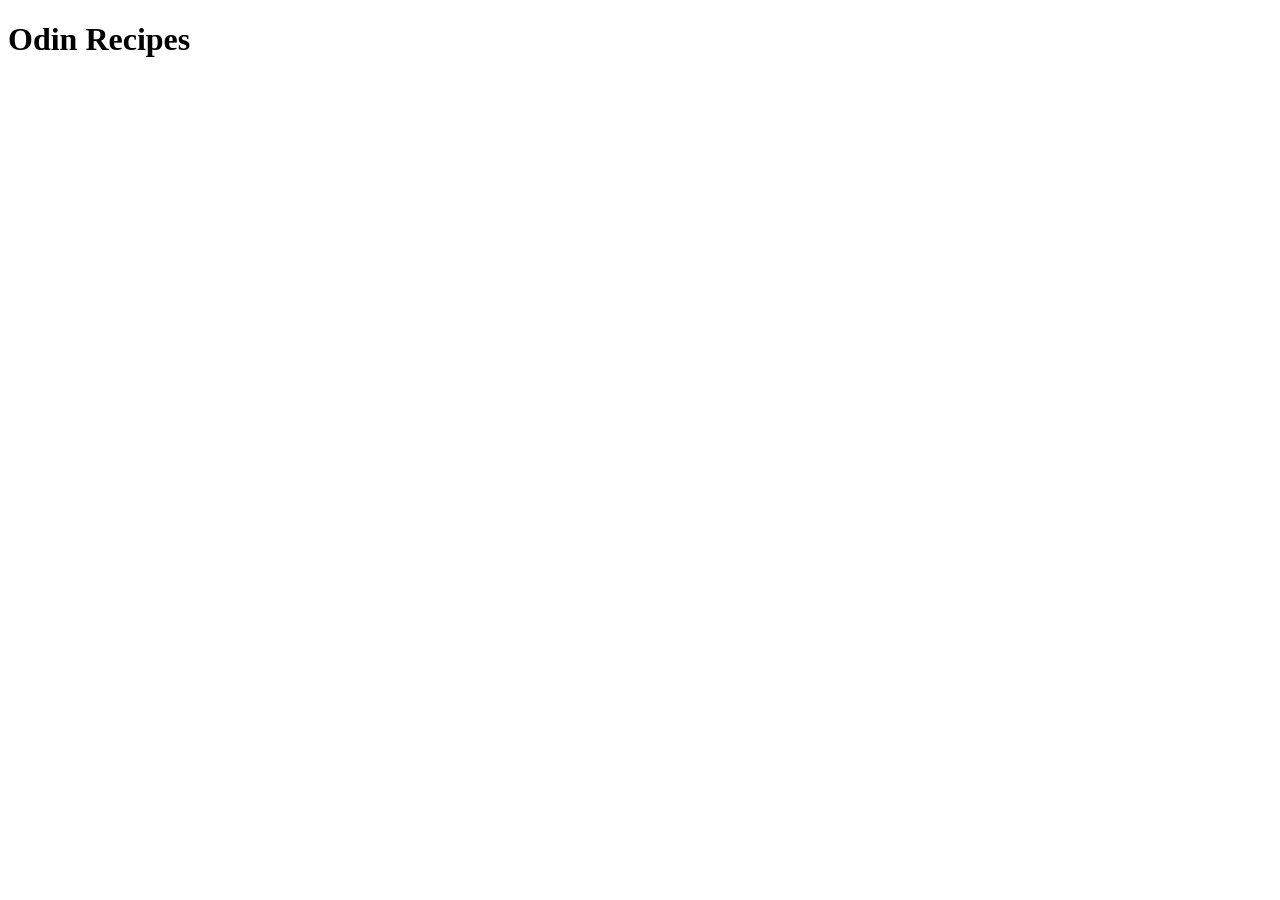
==== HTML/homework/odin-recipes/index.html @ 23cd855e "Created odin-recipes directory" ====
<!DOCTYPE html>
<html lang="en">
<head>
    <meta charset="UTF-8">
    <meta name="viewport" content="width=device-width, initial-scale=1.0">
    <title>Odin Recipes</title>
</head>
<body>
    <h1>Odin Recipes</h1>
</body>
</html>
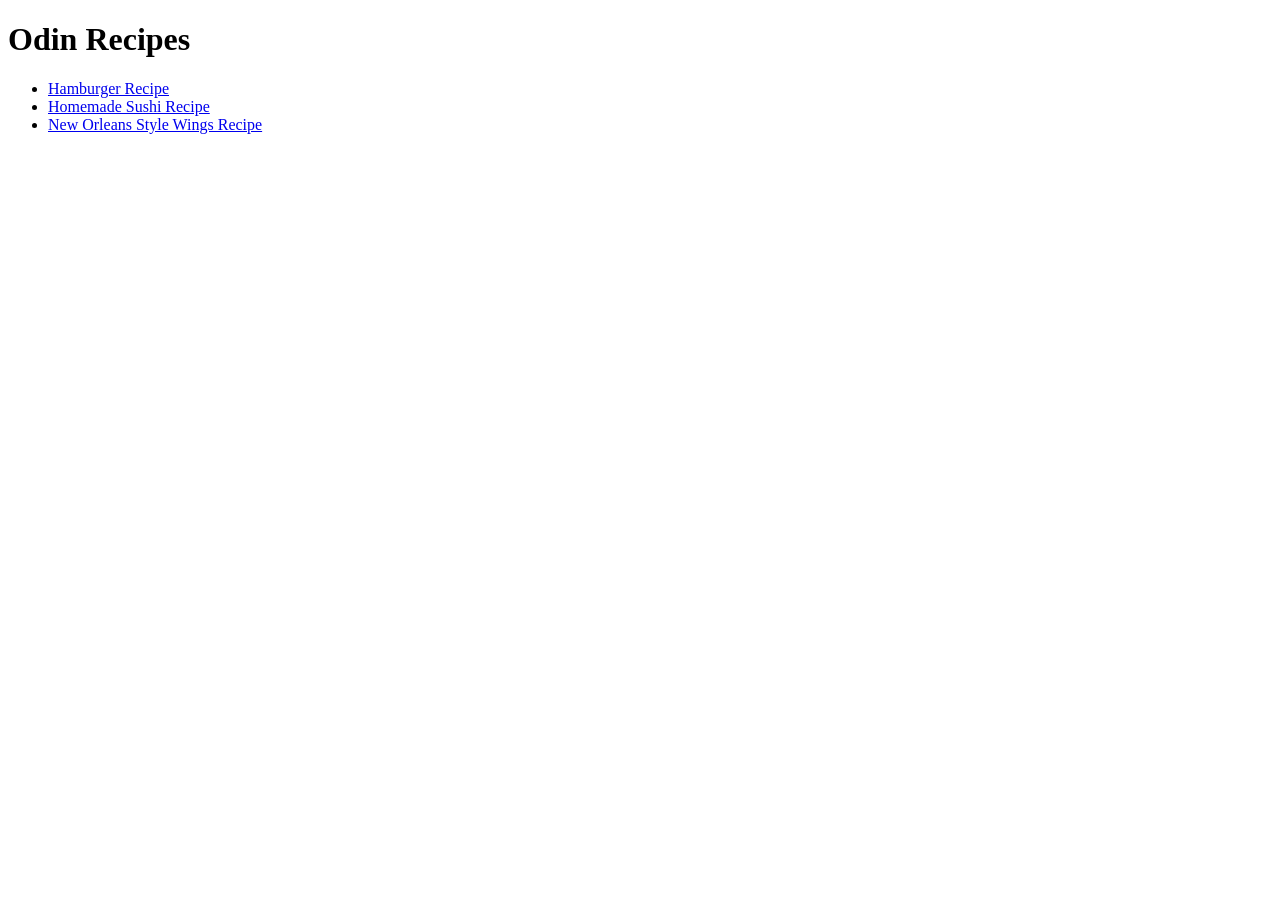
==== commit 46ba674f: "Put recipes in unordered list" ====
--- a/HTML/homework/odin-recipes/index.html
+++ b/HTML/homework/odin-recipes/index.html
@@ -7,5 +7,10 @@
 </head>
 <body>
     <h1>Odin Recipes</h1>
+    <ul>
+        <li><a href="recipes/hamburger.html">Hamburger Recipe</a></li>
+        <li><a href="recipes/sushi.html">Homemade Sushi Recipe</a></li>
+        <li><a href="recipes/wings.html">New Orleans Style Wings Recipe</a></li>
+    </ul>
 </body>
 </html>
